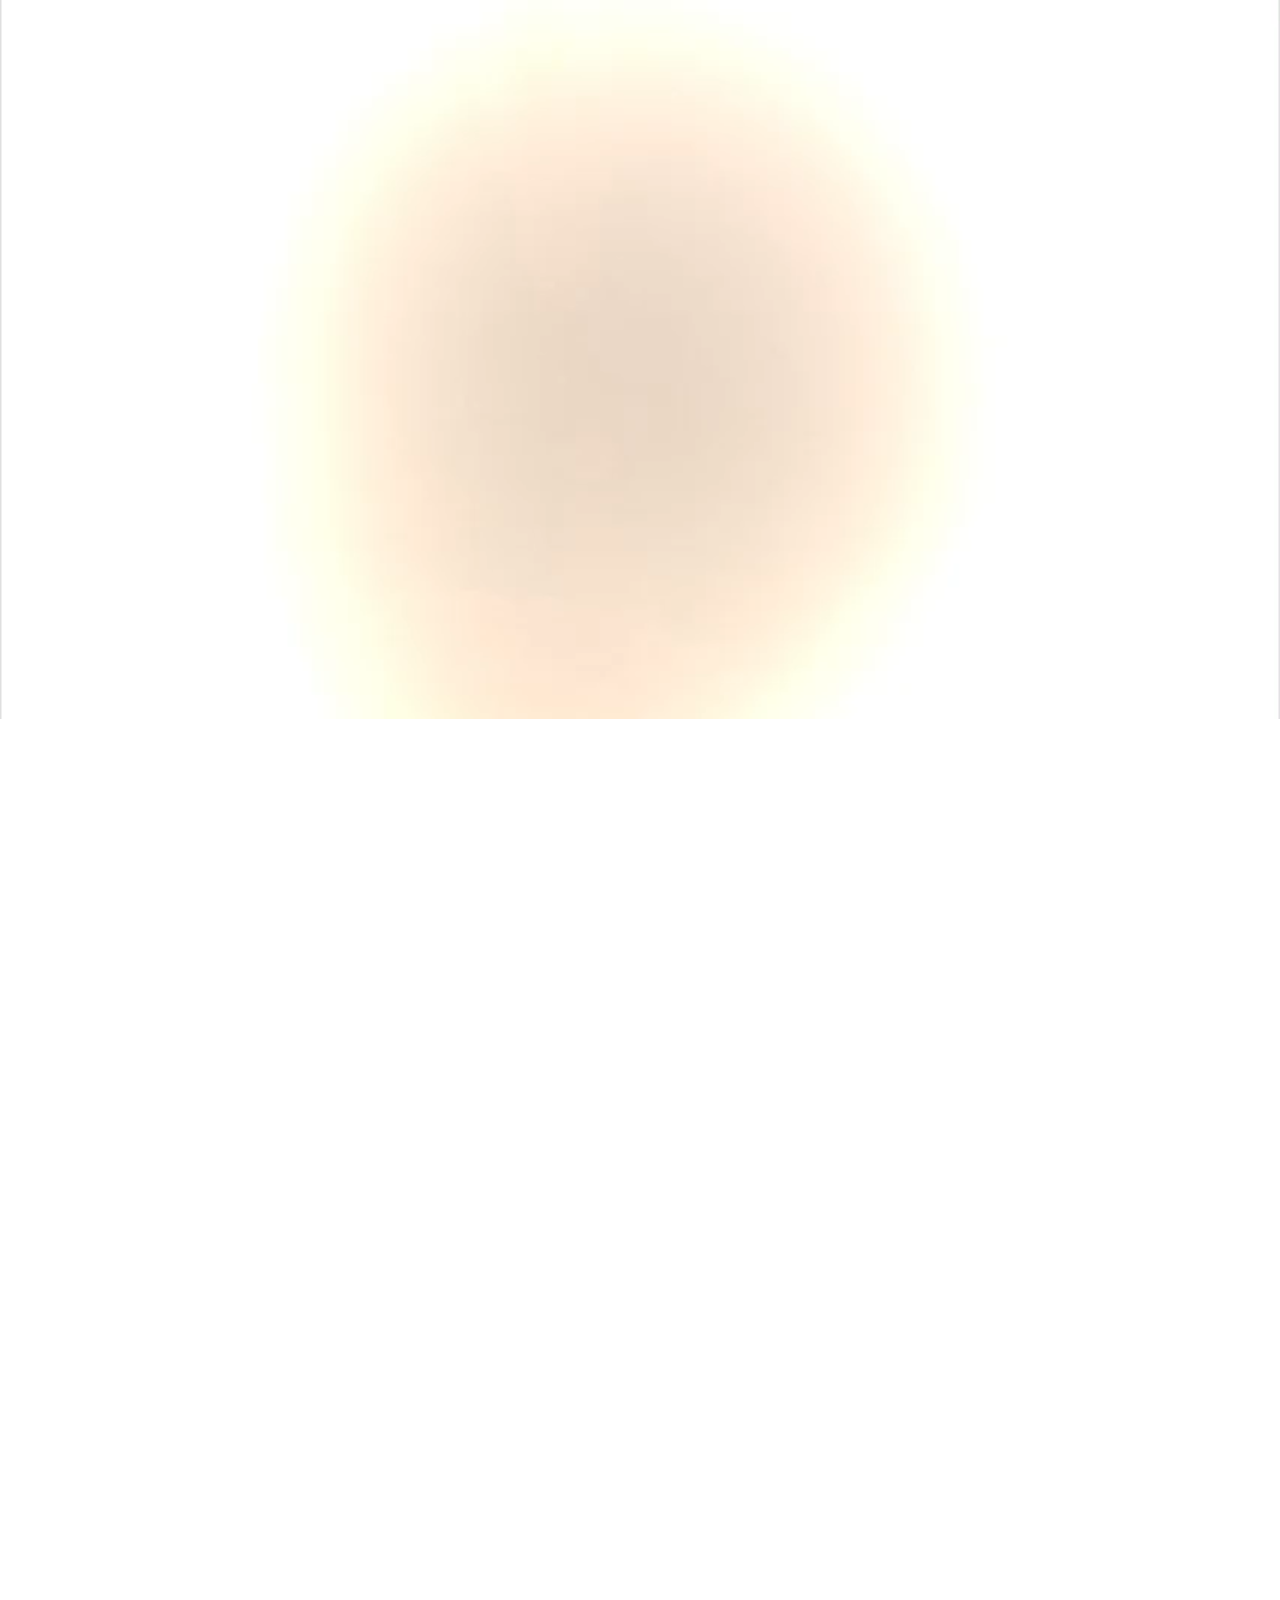
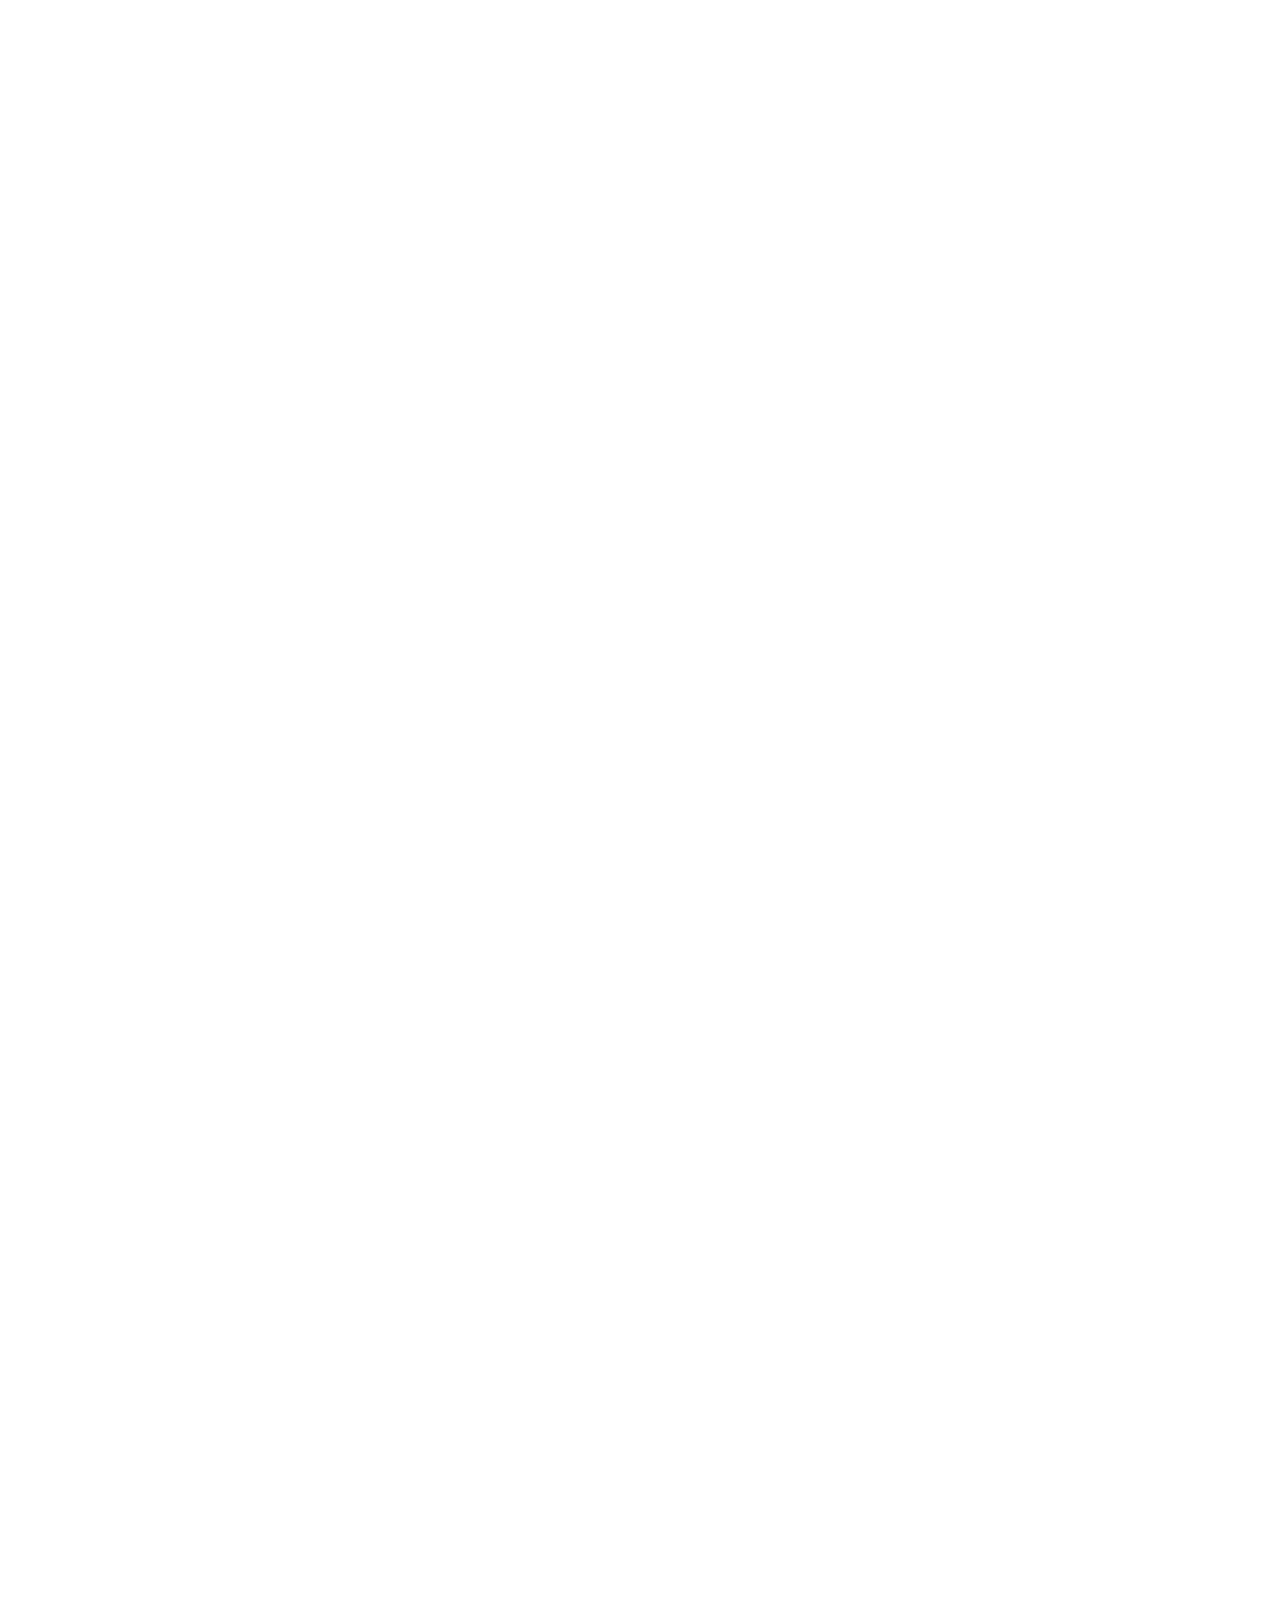
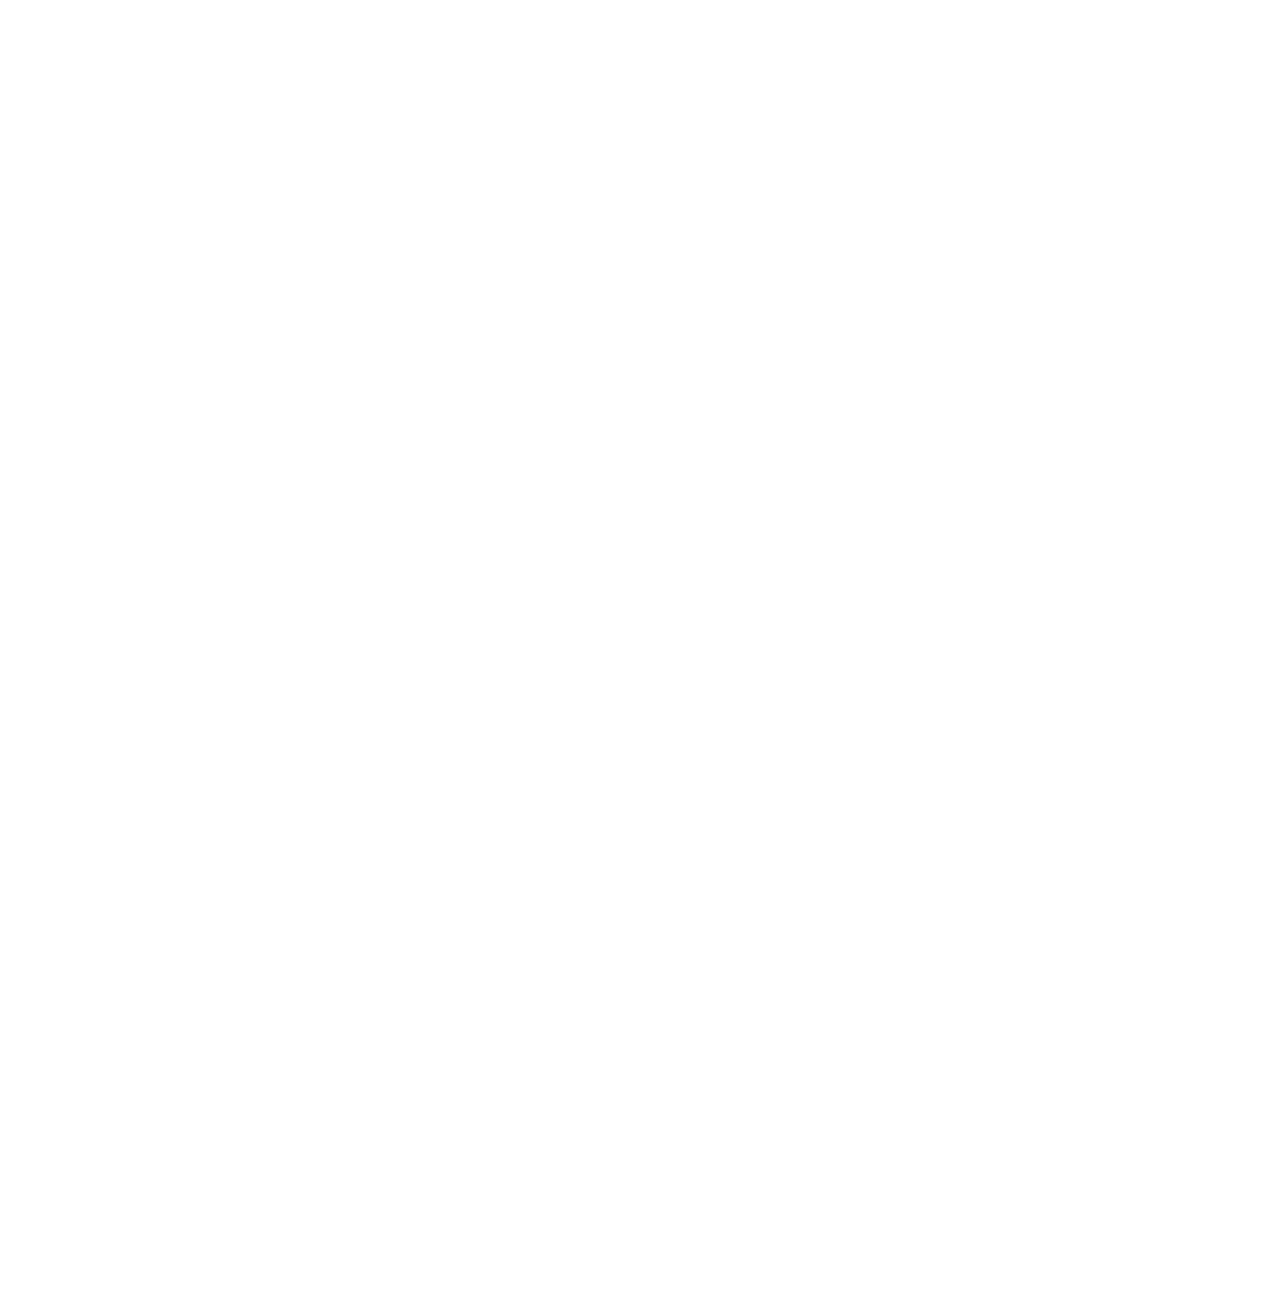
==== videotest/01-video.html @ ffac8711 "feat: calculate scroll height and position" ====
<!DOCTYPE html>
<html>
<head>
	<meta charset="UTF-8">
	<meta name="viewport" content="width=device-width, initial-scale=1.0">
	<title>Document</title>
	<style>
		* {
			margin: 0;
			padding: 0;
		}
		body {
			height: 500vh;
		}
		body.before-load {
			overflow-y: hidden;
		}
		.sample-video {
			position: fixed;
			top: 0;
			left: 0;
			width: 100%;
		}
	</style>
</head>
<body class="before-load">
	<video class="sample-video" src="../video/sample-low.mp4" muted></video>
	<!-- <video class="sample-video" src="../video/sample-high.mp4" muted></video> -->

	<script>
		const videoElem = document.querySelector('.sample-video');
		let progress;
		let currentFrame;
		function init() {
			document.body.classList.remove('before-load');

			window.addEventListener('scroll', function () {
				progress = pageYOffset / (document.body.offsetHeight - window.innerHeight);
				console.log(progress);
				if (progress < 0) progress = 0;
				if (progress > 1) progress = 1;

				videoElem.currentTime = videoElem.duration * progress;
			});
		}

		window.addEventListener('load', init);
	</script>
</body>
</html>
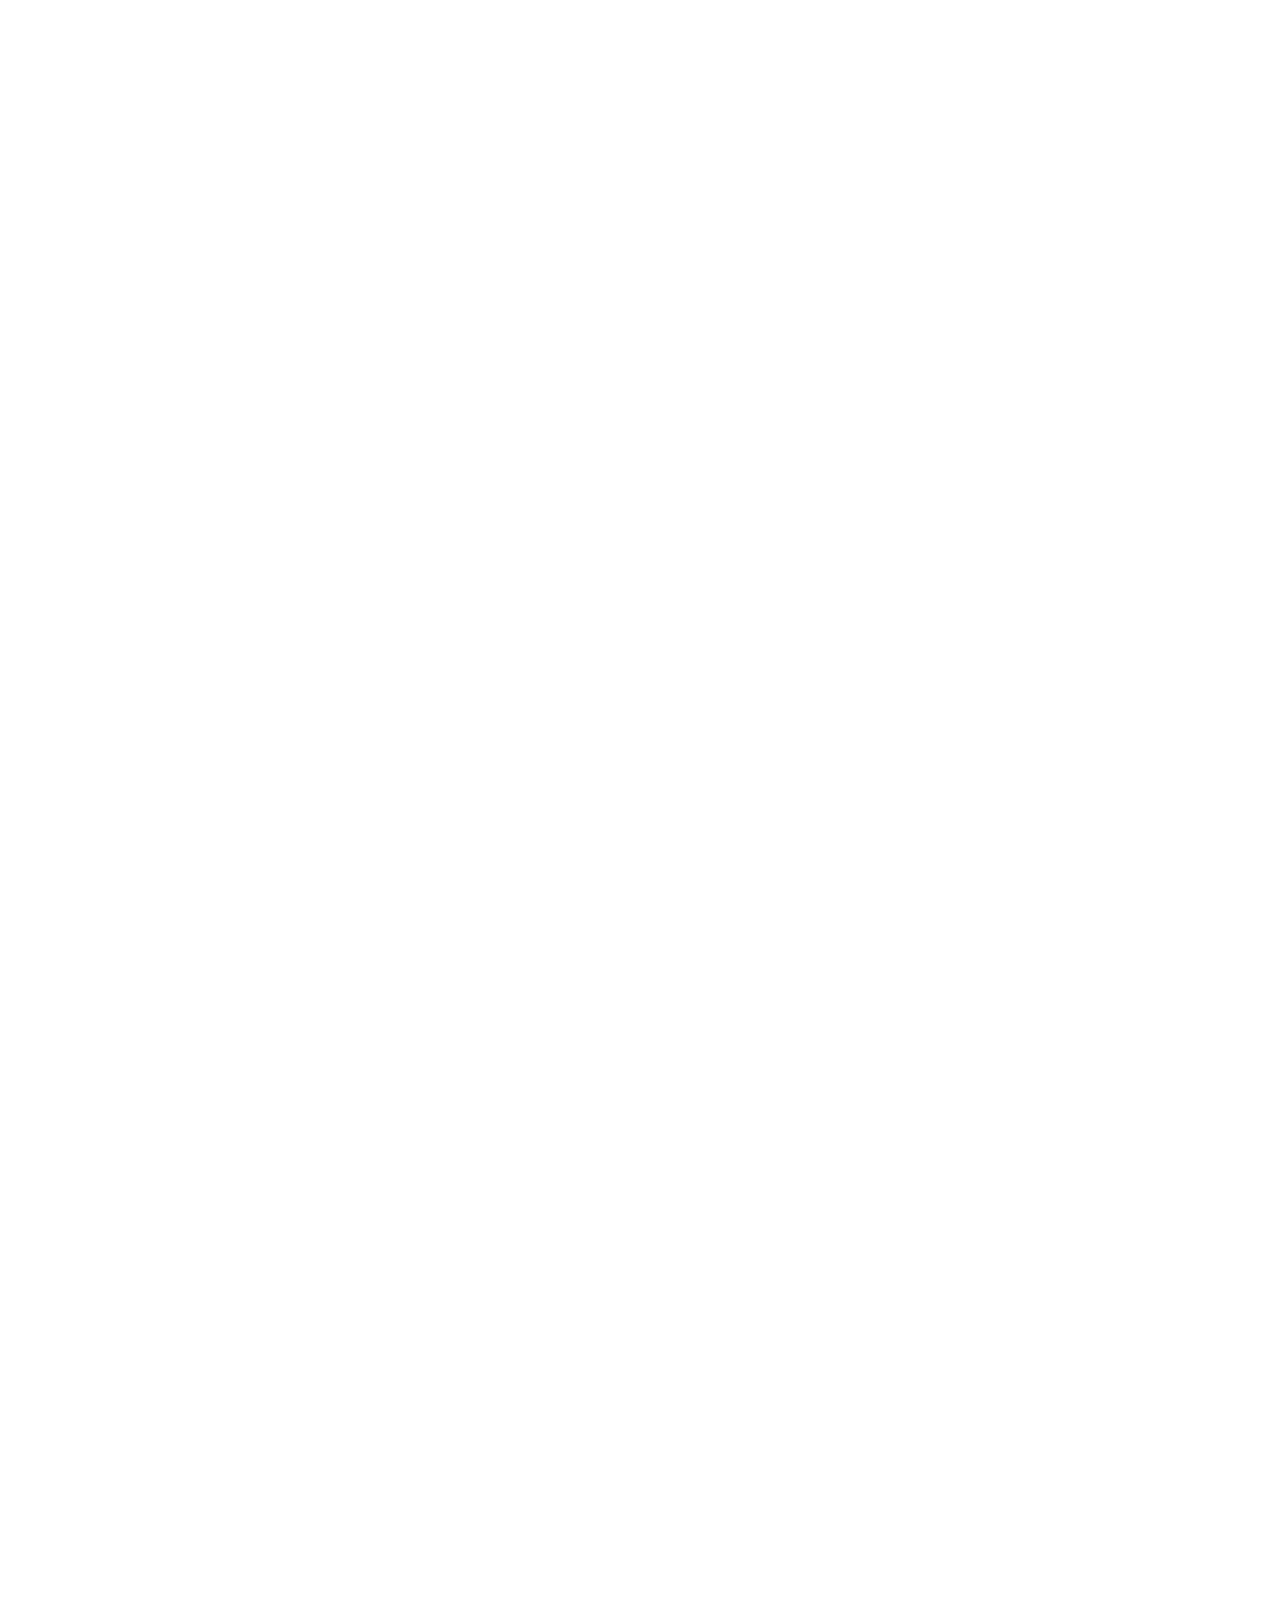
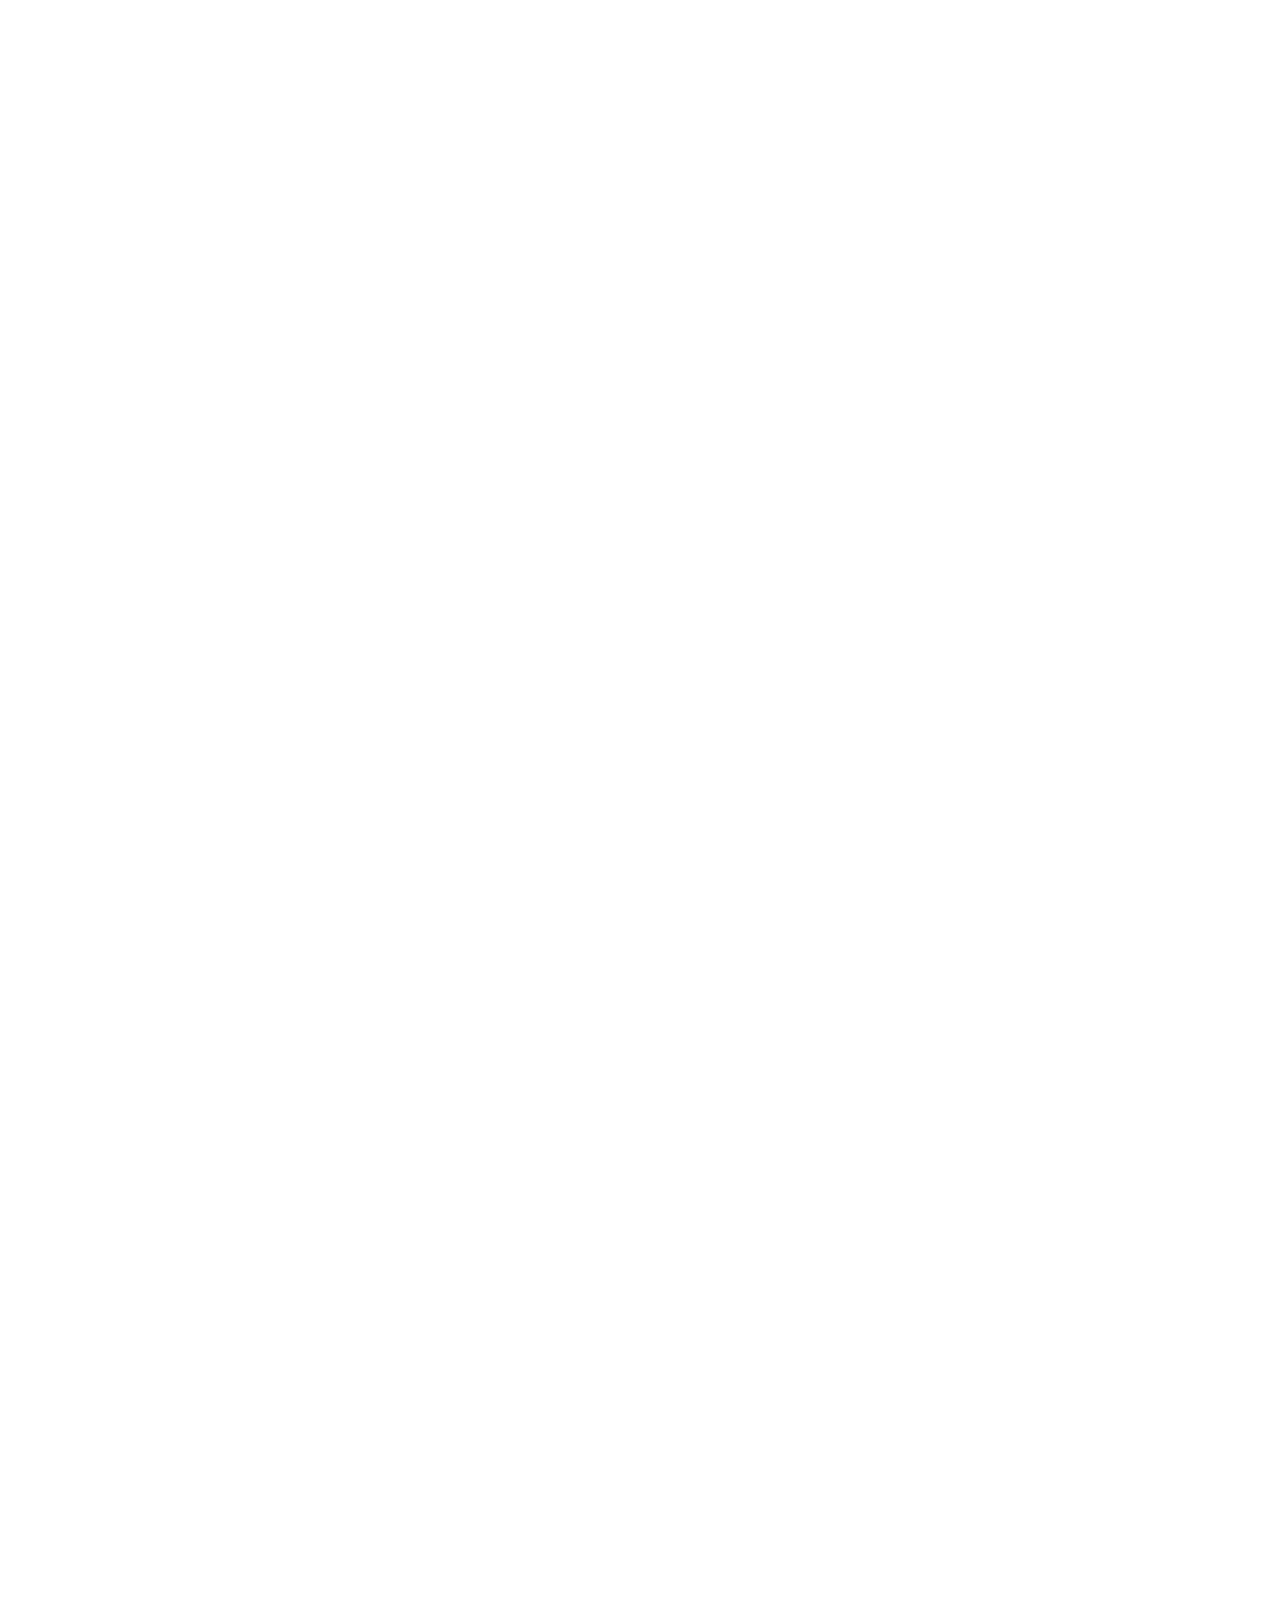
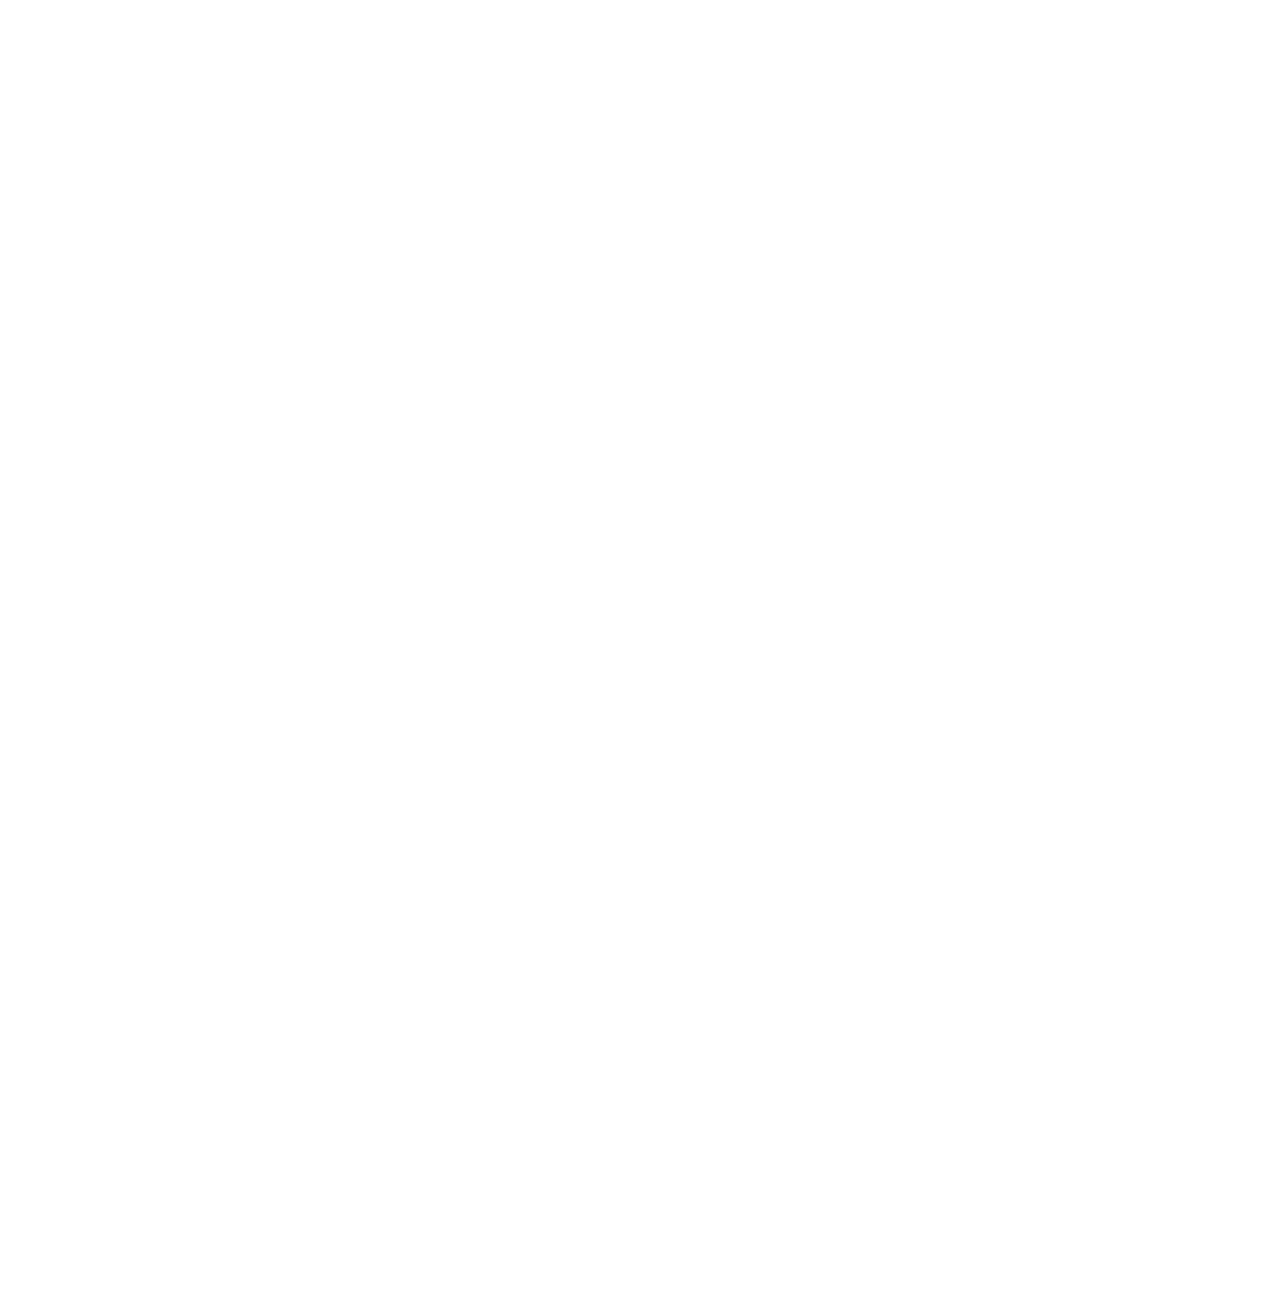
==== commit cedb10f2: "feat: 비디오 컨트롤" ====
--- a/videotest/01-video.html
+++ b/videotest/01-video.html
@@ -24,19 +24,29 @@
 	</style>
 </head>
 <body class="before-load">
-	<video class="sample-video" src="../video/sample-low.mp4" muted></video>
-	<!-- <video class="sample-video" src="../video/sample-high.mp4" muted></video> -->
+	<!-- <video class="sample-video" src="../video/sample-low.mp4" muted></video> -->
+	<video class="sample-video" src="../video/sample-high.mp4" muted></video>
 
 	<script>
 		const videoElem = document.querySelector('.sample-video');
+		let videoDuration;
+
+		videoElem.addEventListener('loadeddata', function() {
+			console.log('비디오 로드 완료')
+			// video의 총 길이 알 수 있음
+			videoDuration = videoElem.duration;
+			init();
+		})
+
 		let progress;
 		let currentFrame;
 		function init() {
 			document.body.classList.remove('before-load');
 
 			window.addEventListener('scroll', function () {
+				// 현재 스크롤 가동 범위 / (전체 스크롤 가동 범위 - 마지막 창 크기)
 				progress = pageYOffset / (document.body.offsetHeight - window.innerHeight);
-				console.log(progress);
+				console.log('progress', progress);
 				if (progress < 0) progress = 0;
 				if (progress > 1) progress = 1;
 
